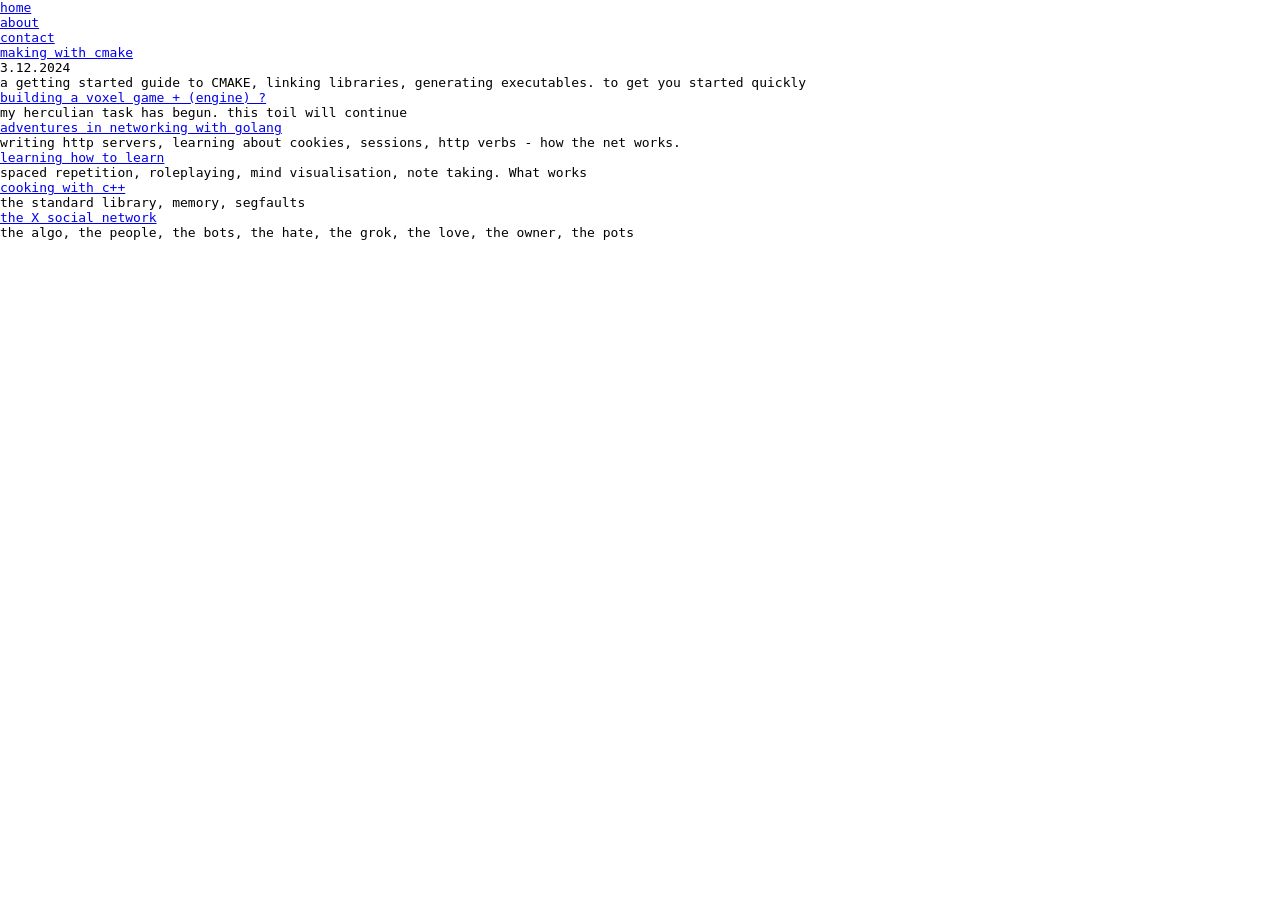
==== index.html @ 48166ed2 "added the index file" ====
<!DOCTYPE html>
<html>
        <head>
                <title>BPVB</title>
                <meta charset="utf-8" />
                <link href="styles/styles.css" rel="stylesheet" />
        </head>
        <body>
		<header class="header-area">
			<!-- site-nav -->
			<nav class="nav-area">
				<div class="nav-area__item">
					<div class="nav-link-item">
						<a href="#" class="nav-link">home</a>				
					</div>
					<div class="nav-link-item">
						<a href="#" class="nav-link">about</a>		
					</div>
					<div class="nav-link-item">
						<a href="#" class="nav-link">contact</a>				
					</div>
				</div>
			</nav>
 		</header>

               	<main>
                        <div class="feed-area">

                        </div>
                        <div class="post-area">
				<div class="post-area__header">
                                        <div class="main-header-area">
                                                <a href="./pages/using_cmake">making with cmake</a>
                                        </div>
                                        <div class="header__time">
                                                <p>3.12.2024</p>
                                        </div>
				</div>
				<div class="post-area__body">
					<p>a getting started guide to CMAKE, linking libraries, generating executables. to get you started quickly</p>
				</div>
			</div>
			<div class="post-area">
				<div class="post-area__header">
					<a href="./pages/using_cmake">building a voxel game + (engine) ?</a>
				</div>
				<div class="post-area__body">
					<p>my herculian task has begun. this toil will continue</p>
				</div>
			</div>
			<div class="post-area">
				<div class="post-area__header">
					<a href="./pages/using_cmake">adventures in networking with golang</a>
				</div>
				<div class="post-area__body">
					<p>writing http servers, learning about cookies, sessions, http verbs - how the net works.</p>
				</div>
			</div>
			<div class="post-area">
				<div class="post-area__header">
					<a href="./pages/using_cmake">learning how to learn</a>
				</div>
				<div class="post-area__body">
					<p>spaced repetition, roleplaying, mind visualisation, note taking. What works</p>
				</div>
			</div>
                        <div class="post-area">
				<div class="post-area__header">
					<a href="./pages/using_cmake">cooking with c++</a>
				</div>
				<div class="post-area__body"
					<p>the standard library, memory, segfaults</p>
				</div>
			</div>
                        <div class="post-area">
				<div class="post-area__header">
					<a href="./pages/using_cmake">the X social network</a>
				</div>
				<div class="post-area__body">
					<p>the algo, the people, the bots, the hate, the grok, the love, the owner, the pots</p>

				</div>
			</div>
                </main>
        </body>

        <!-- js script -->
        <script src="./scripts/main.js"></script>
</html>
---- styles/styles.css ----
* {
	margin: 0;
	box-sizing: border-box;
}

html {
	display: block;
	font-family: monospace;
}
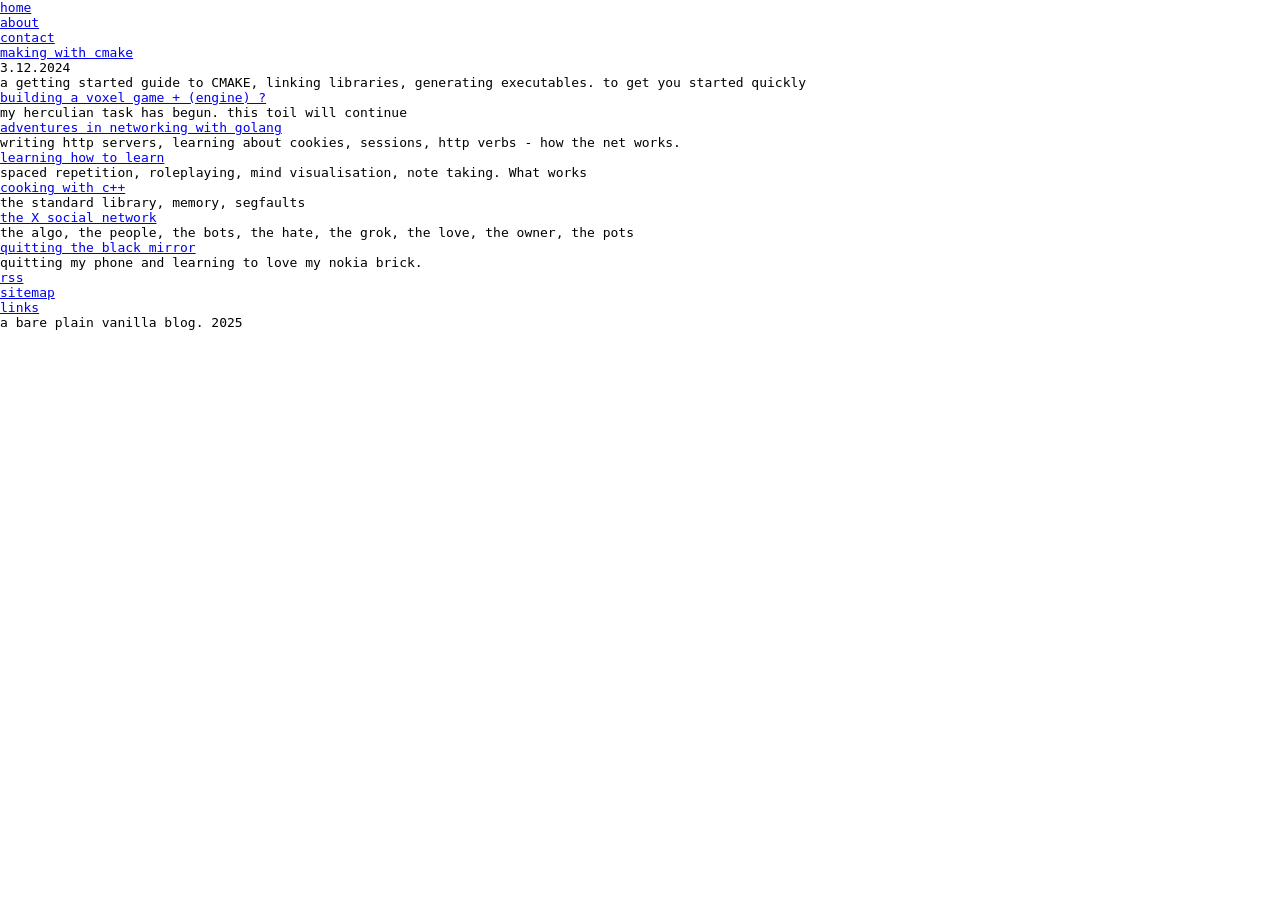
==== commit 83bd24d5: "changes to the markup" ====
--- a/index.html
+++ b/index.html
@@ -13,75 +13,105 @@
 					<div class="nav-link-item">
 						<a href="#" class="nav-link">home</a>				
 					</div>
-					<div class="nav-link-item">
+				</div>
+                                <div class="nav-area__item">
+                           		<div class="nav-link-item">
 						<a href="#" class="nav-link">about</a>		
 					</div>
+                                </div>
+                                <div class="nav-area__item">
 					<div class="nav-link-item">
 						<a href="#" class="nav-link">contact</a>				
 					</div>
-				</div>
+                                </div>
 			</nav>
  		</header>
 
-               	<main>
+                <!-- main-area -->
+               	<main class="main-area">
                         <div class="feed-area">
+                                <div class="post-area">
+                                        <div class="post-area__header">
+                                                <div class="main-header-area">
+                                                        <a href="./pages/using_cmake">making with cmake</a>
+                                                </div>
+                                                <div class="header__time">
+                                                        <p>3.12.2024</p>
+                                                </div>
+                                        </div>
+                                        <div class="post-area__body">
+                                                <p>a getting started guide to CMAKE, linking libraries, generating executables. to get you started quickly</p>
+                                        </div>
+                                </div>
+                                <div class="post-area">
+                                        <div class="post-area__header">
+                                                <a href="./pages/using_cmake">building a voxel game + (engine) ?</a>
+                                        </div>
+                                        <div class="post-area__body">
+                                                <p>my herculian task has begun. this toil will continue</p>
+                                        </div>
+                                </div>
+                                <div class="post-area">
+                                        <div class="post-area__header">
+                                                <a href="./pages/using_cmake">adventures in networking with golang</a>
+                                        </div>
+                                        <div class="post-area__body">
+                                                <p>writing http servers, learning about cookies, sessions, http verbs - how the net works.</p>
+                                        </div>
+                                </div>
+                                <div class="post-area">
+                                        <div class="post-area__header">
+                                                <a href="./pages/using_cmake">learning how to learn</a>
+                                        </div>
+                                        <div class="post-area__body">
+                                                <p>spaced repetition, roleplaying, mind visualisation, note taking. What works</p>
+                                        </div>
+                                </div>
+                                <div class="post-area">
+                                        <div class="post-area__header">
+                                                <a href="./pages/using_cmake">cooking with c++</a>
+                                        </div>
+                                        <div class="post-area__body"
+                                                <p>the standard library, memory, segfaults</p>
+                                        </div>
+                                </div>
+                                <div class="post-area">
+                                        <div class="post-area__header">
+                                                <a href="./pages/using_cmake">the X social network</a>
+                                        </div>
+                                        <div class="post-area__body">
+                                                <p>the algo, the people, the bots, the hate, the grok, the love, the owner, the pots</p>
 
+                                        </div>
+                                </div>
+                                <div class="post-area">
+                                        <div class="post-area__header">
+                                                <a href="./pages/using_cmake">quitting the black mirror</a>
+                                        </div>
+                                        <div class="post-area__body">
+                                                <p>quitting my phone and learning to love my nokia brick.</p>
+                                        </div>
+                                </div>         
                         </div>
-                        <div class="post-area">
-				<div class="post-area__header">
-                                        <div class="main-header-area">
-                                                <a href="./pages/using_cmake">making with cmake</a>
-                                        </div>
-                                        <div class="header__time">
-                                                <p>3.12.2024</p>
-                                        </div>
-				</div>
-				<div class="post-area__body">
-					<p>a getting started guide to CMAKE, linking libraries, generating executables. to get you started quickly</p>
-				</div>
-			</div>
-			<div class="post-area">
-				<div class="post-area__header">
-					<a href="./pages/using_cmake">building a voxel game + (engine) ?</a>
-				</div>
-				<div class="post-area__body">
-					<p>my herculian task has begun. this toil will continue</p>
-				</div>
-			</div>
-			<div class="post-area">
-				<div class="post-area__header">
-					<a href="./pages/using_cmake">adventures in networking with golang</a>
-				</div>
-				<div class="post-area__body">
-					<p>writing http servers, learning about cookies, sessions, http verbs - how the net works.</p>
-				</div>
-			</div>
-			<div class="post-area">
-				<div class="post-area__header">
-					<a href="./pages/using_cmake">learning how to learn</a>
-				</div>
-				<div class="post-area__body">
-					<p>spaced repetition, roleplaying, mind visualisation, note taking. What works</p>
-				</div>
-			</div>
-                        <div class="post-area">
-				<div class="post-area__header">
-					<a href="./pages/using_cmake">cooking with c++</a>
-				</div>
-				<div class="post-area__body"
-					<p>the standard library, memory, segfaults</p>
-				</div>
-			</div>
-                        <div class="post-area">
-				<div class="post-area__header">
-					<a href="./pages/using_cmake">the X social network</a>
-				</div>
-				<div class="post-area__body">
-					<p>the algo, the people, the bots, the hate, the grok, the love, the owner, the pots</p>
+                </main>
 
-				</div>
-			</div>
-                </main>
+               <!-- footer-area -->
+                <footer class="footer-area">
+                        <div class="footer-links-area">
+                                <div class="footer-link_item">
+                                        <a href="#" class="footer-link">rss</a>
+                                </div>
+                                <div class="footer-link-item">
+                                        <a href="#" class="footer-link">sitemap</a>
+                                </div>
+                                <div class="footer-link-item">
+                                        <a href="#" class="footer-link">links</a>
+                                </div>
+                        </div>
+                        <div class="legal-note">
+                                <p class="legal">a bare plain vanilla blog. 2025</p>
+                        </div>
+                </footer>
         </body>
 
         <!-- js script -->
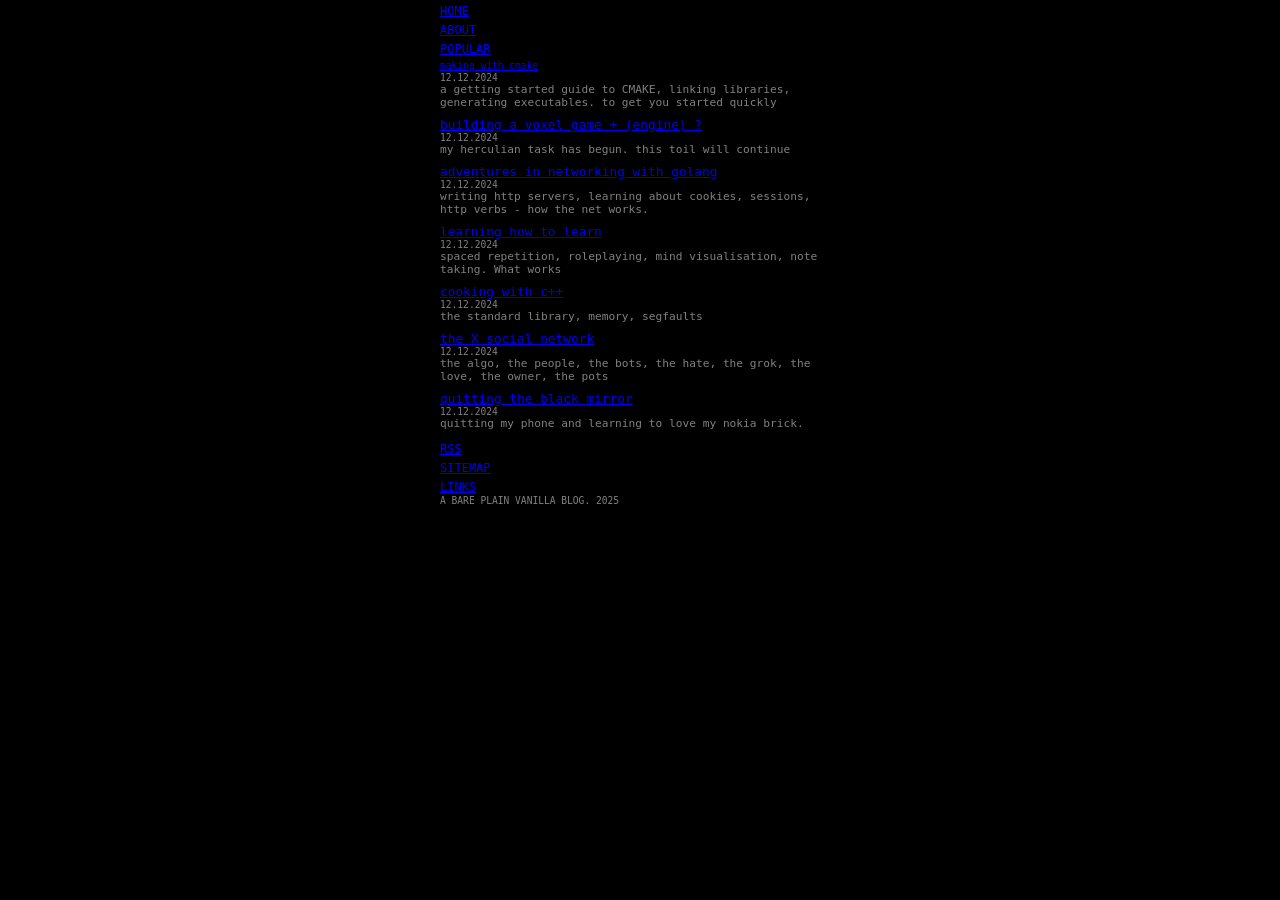
==== commit cd8c7af0: "looks good to me" ====
--- a/index.html
+++ b/index.html
@@ -21,7 +21,7 @@
                                 </div>
                                 <div class="nav-area__item">
 					<div class="nav-link-item">
-						<a href="#" class="nav-link">contact</a>				
+						<a href="#" class="nav-link">popular</a>				
 					</div>
                                 </div>
 			</nav>
@@ -32,11 +32,11 @@
                         <div class="feed-area">
                                 <div class="post-area">
                                         <div class="post-area__header">
-                                                <div class="main-header-area">
-                                                        <a href="./pages/using_cmake">making with cmake</a>
+                                                <div class="header-link-area">
+                                                        <a class="bait-label" href="./pages/making_with_cmake.html">making with cmake</a>
                                                 </div>
-                                                <div class="header__time">
-                                                        <p>3.12.2024</p>
+                                                <div class="header-time-area">
+                                                        <p class="time-label">12.12.2024</p>
                                                 </div>
                                         </div>
                                         <div class="post-area__body">
@@ -45,7 +45,12 @@
                                 </div>
                                 <div class="post-area">
                                         <div class="post-area__header">
-                                                <a href="./pages/using_cmake">building a voxel game + (engine) ?</a>
+                                                <div class="header-link-area">
+                                                        <a href="./pages/a_voxel_engine.html">building a voxel game + (engine) ?</a>
+                                                </div>
+                                                <div class="header-time-area">
+                                                        <p class="time-label">12.12.2024</p>
+                                                </div>
                                         </div>
                                         <div class="post-area__body">
                                                 <p>my herculian task has begun. this toil will continue</p>
@@ -53,7 +58,12 @@
                                 </div>
                                 <div class="post-area">
                                         <div class="post-area__header">
-                                                <a href="./pages/using_cmake">adventures in networking with golang</a>
+                                                <div class="header-link-area">
+                                                        <a href="./pages/lets_go_networking.html">adventures in networking with golang</a>
+                                                </div>
+                                                <div class=header-time-area">
+                                                        <p class="time-label">12.12.2024</p>
+                                                </div>
                                         </div>
                                         <div class="post-area__body">
                                                 <p>writing http servers, learning about cookies, sessions, http verbs - how the net works.</p>
@@ -61,7 +71,12 @@
                                 </div>
                                 <div class="post-area">
                                         <div class="post-area__header">
-                                                <a href="./pages/using_cmake">learning how to learn</a>
+                                                <div class="header-link-area">
+                                                        <a href="./pages/learning_to_learn.html">learning how to learn</a>
+                                                </div>
+                                                <div class="header-time-area">
+                                                        <p class="time-label">12.12.2024</p>
+                                                </div>
                                         </div>
                                         <div class="post-area__body">
                                                 <p>spaced repetition, roleplaying, mind visualisation, note taking. What works</p>
@@ -69,7 +84,12 @@
                                 </div>
                                 <div class="post-area">
                                         <div class="post-area__header">
-                                                <a href="./pages/using_cmake">cooking with c++</a>
+                                                <div class="header-link-area">
+                                                        <a href="./pages/cooking_with_c++.html">cooking with c++</a>
+                                                </div>
+                                                <div class="header-time-area">
+                                                        <p class="time-label">12.12.2024</p>
+                                                </div>
                                         </div>
                                         <div class="post-area__body"
                                                 <p>the standard library, memory, segfaults</p>
@@ -77,16 +97,25 @@
                                 </div>
                                 <div class="post-area">
                                         <div class="post-area__header">
-                                                <a href="./pages/using_cmake">the X social network</a>
+                                                <div class="header-link-area">
+                                                        <a href="./pages/the_xocial_network.html">the X social network</a>
+                                                </div>
+                                                <div class="header-time-area">
+                                                        <p class="time-label">12.12.2024</p>
+                                                </div>
                                         </div>
                                         <div class="post-area__body">
                                                 <p>the algo, the people, the bots, the hate, the grok, the love, the owner, the pots</p>
-
                                         </div>
                                 </div>
                                 <div class="post-area">
                                         <div class="post-area__header">
-                                                <a href="./pages/using_cmake">quitting the black mirror</a>
+                                                <div class="header-link-area">
+                                                        <a href="./pages/quitting_black_mirror.html">quitting the black mirror</a>
+                                                </div>
+                                                <div class="header-time-area">
+                                                        <p class="time-label">12.12.2024</p>
+                                                </div>
                                         </div>
                                         <div class="post-area__body">
                                                 <p>quitting my phone and learning to love my nokia brick.</p>
--- a/styles/styles.css
+++ b/styles/styles.css
@@ -6,4 +6,100 @@
 html {
 	display: block;
 	font-family: monospace;
-}	
+        font-size: 16px;
+}
+
+body {
+        display: block;
+        background: black;
+        color: gray;
+}
+
+/* header-area */
+.header-area {
+        display: block;
+        align-items: center;
+        justify-content: center;
+}
+
+/* nav-area */
+.nav-area {
+        display: block;
+        align-items: center;
+        width: 400px;
+        margin: 0 auto;
+}
+
+.nav-area__item {
+        display: block;
+}
+
+.nav-link {
+        text-transform: uppercase;
+        font-size: .75rem;
+}
+
+/* main-area */
+.main-area {
+        display: block;
+        margin: 0 auto;
+        width: 400px
+}
+
+.feed_area {
+        display: block;
+        width: 400px;
+}
+
+/* post-area */
+.post-area {
+        display: block;
+        margin-bottom: .5rem;
+}
+
+/* post-area__header */
+.post-area__header {
+        font-size: .8rem;
+}
+
+.header-link-area {
+        display: block;
+}
+
+.header-time-area {
+        display: block;
+}
+
+.time-label {
+        font-size: .6rem;
+}
+
+.bait-label {
+        font-size: .6rem;
+}
+
+/* post-area__body */
+.post-area__body {
+        font-size: .7rem;
+}
+
+.header__time {
+        font-size: .75rem;
+}
+
+/* footer-area */
+.footer-area {
+        display: block;
+        width: 400px;
+        margin: 0 auto;
+}
+
+.footer-link {
+        font-size: .75rem;
+        text-transform: uppercase;
+}
+
+.legal {
+        text-transform: uppercase;
+        font-size: .6rem;
+}
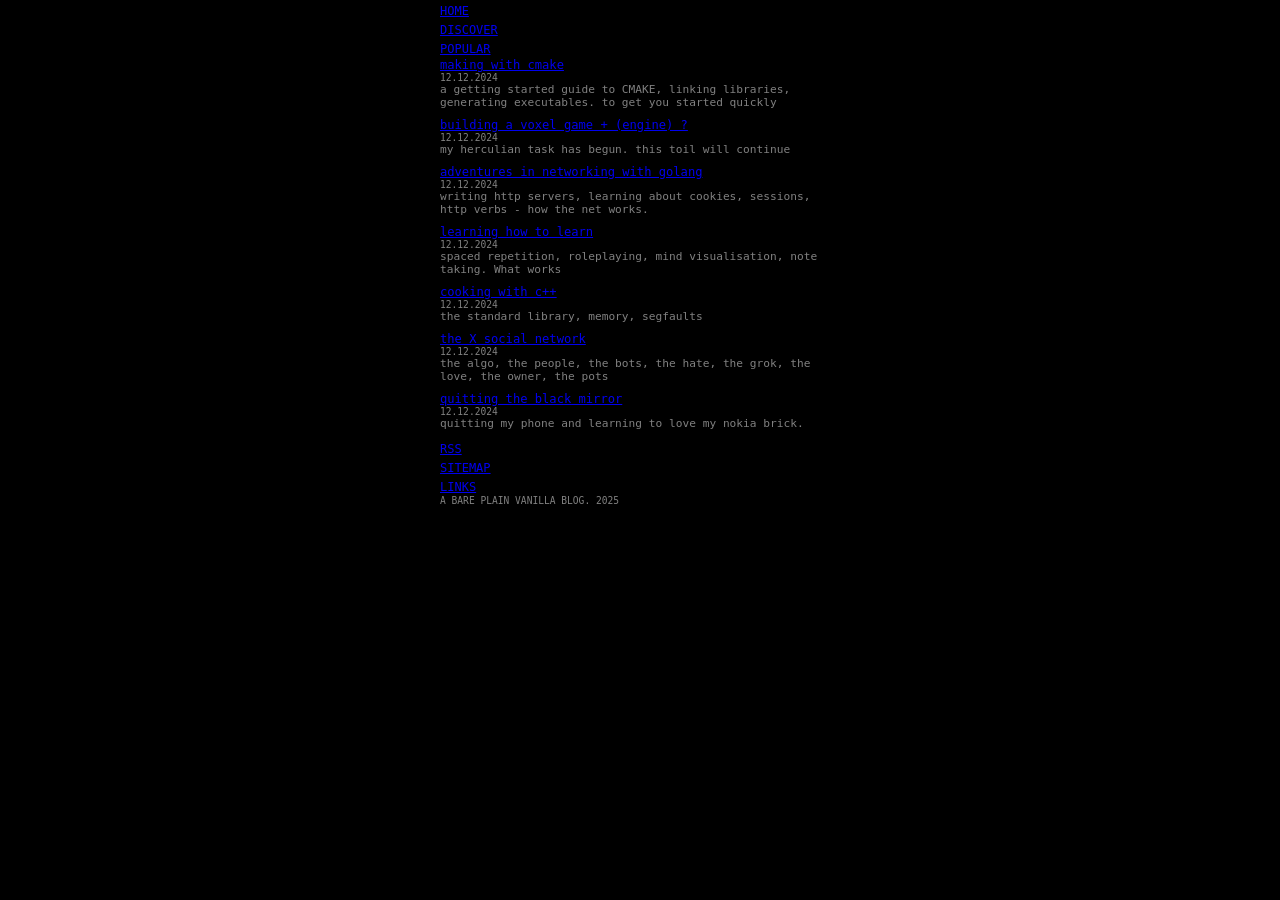
==== commit bf5d43bf: "lgtm" ====
--- a/index.html
+++ b/index.html
@@ -5,23 +5,24 @@
                 <meta charset="utf-8" />
                 <link href="styles/styles.css" rel="stylesheet" />
         </head>
-        <body>
+        <body class="body-area">
+                <!-- header-area -->
 		<header class="header-area">
 			<!-- site-nav -->
 			<nav class="nav-area">
 				<div class="nav-area__item">
 					<div class="nav-link-item">
-						<a href="#" class="nav-link">home</a>				
+						<a href="./index.html" class="nav-link">home</a>				
 					</div>
 				</div>
                                 <div class="nav-area__item">
                            		<div class="nav-link-item">
-						<a href="#" class="nav-link">about</a>		
+						<a href="pages/discover.html" class="nav-link">discover</a>		
 					</div>
                                 </div>
                                 <div class="nav-area__item">
 					<div class="nav-link-item">
-						<a href="#" class="nav-link">popular</a>				
+						<a href="pages/pop.html" class="nav-link">popular</a>				
 					</div>
                                 </div>
 			</nav>
@@ -46,7 +47,7 @@
                                 <div class="post-area">
                                         <div class="post-area__header">
                                                 <div class="header-link-area">
-                                                        <a href="./pages/a_voxel_engine.html">building a voxel game + (engine) ?</a>
+                                                        <a class="bait-label" href="./pages/a_voxel_engine.html">building a voxel game + (engine) ?</a>
                                                 </div>
                                                 <div class="header-time-area">
                                                         <p class="time-label">12.12.2024</p>
@@ -59,7 +60,7 @@
                                 <div class="post-area">
                                         <div class="post-area__header">
                                                 <div class="header-link-area">
-                                                        <a href="./pages/lets_go_networking.html">adventures in networking with golang</a>
+                                                        <a class="bait-label" href="./pages/lets_go_networking.html">adventures in networking with golang</a>
                                                 </div>
                                                 <div class=header-time-area">
                                                         <p class="time-label">12.12.2024</p>
@@ -72,7 +73,7 @@
                                 <div class="post-area">
                                         <div class="post-area__header">
                                                 <div class="header-link-area">
-                                                        <a href="./pages/learning_to_learn.html">learning how to learn</a>
+                                                        <a class="bait-label" href="./pages/learning_to_learn.html">learning how to learn</a>
                                                 </div>
                                                 <div class="header-time-area">
                                                         <p class="time-label">12.12.2024</p>
@@ -85,7 +86,7 @@
                                 <div class="post-area">
                                         <div class="post-area__header">
                                                 <div class="header-link-area">
-                                                        <a href="./pages/cooking_with_c++.html">cooking with c++</a>
+                                                        <a class="bait-label" href="./pages/cooking_with_c++.html">cooking with c++</a>
                                                 </div>
                                                 <div class="header-time-area">
                                                         <p class="time-label">12.12.2024</p>
@@ -98,7 +99,7 @@
                                 <div class="post-area">
                                         <div class="post-area__header">
                                                 <div class="header-link-area">
-                                                        <a href="./pages/the_xocial_network.html">the X social network</a>
+                                                        <a  class="bait-label" href="./pages/the_xocial_network.html">the X social network</a>
                                                 </div>
                                                 <div class="header-time-area">
                                                         <p class="time-label">12.12.2024</p>
@@ -111,7 +112,7 @@
                                 <div class="post-area">
                                         <div class="post-area__header">
                                                 <div class="header-link-area">
-                                                        <a href="./pages/quitting_black_mirror.html">quitting the black mirror</a>
+                                                        <a class="bait-label" href="./pages/quitting_black_mirror.html">quitting the black mirror</a>
                                                 </div>
                                                 <div class="header-time-area">
                                                         <p class="time-label">12.12.2024</p>
--- a/styles/styles.css
+++ b/styles/styles.css
@@ -75,7 +75,7 @@
 }
 
 .bait-label {
-        font-size: .6rem;
+        font-size: .75757575757575rem;
 }
 
 /* post-area__body */
